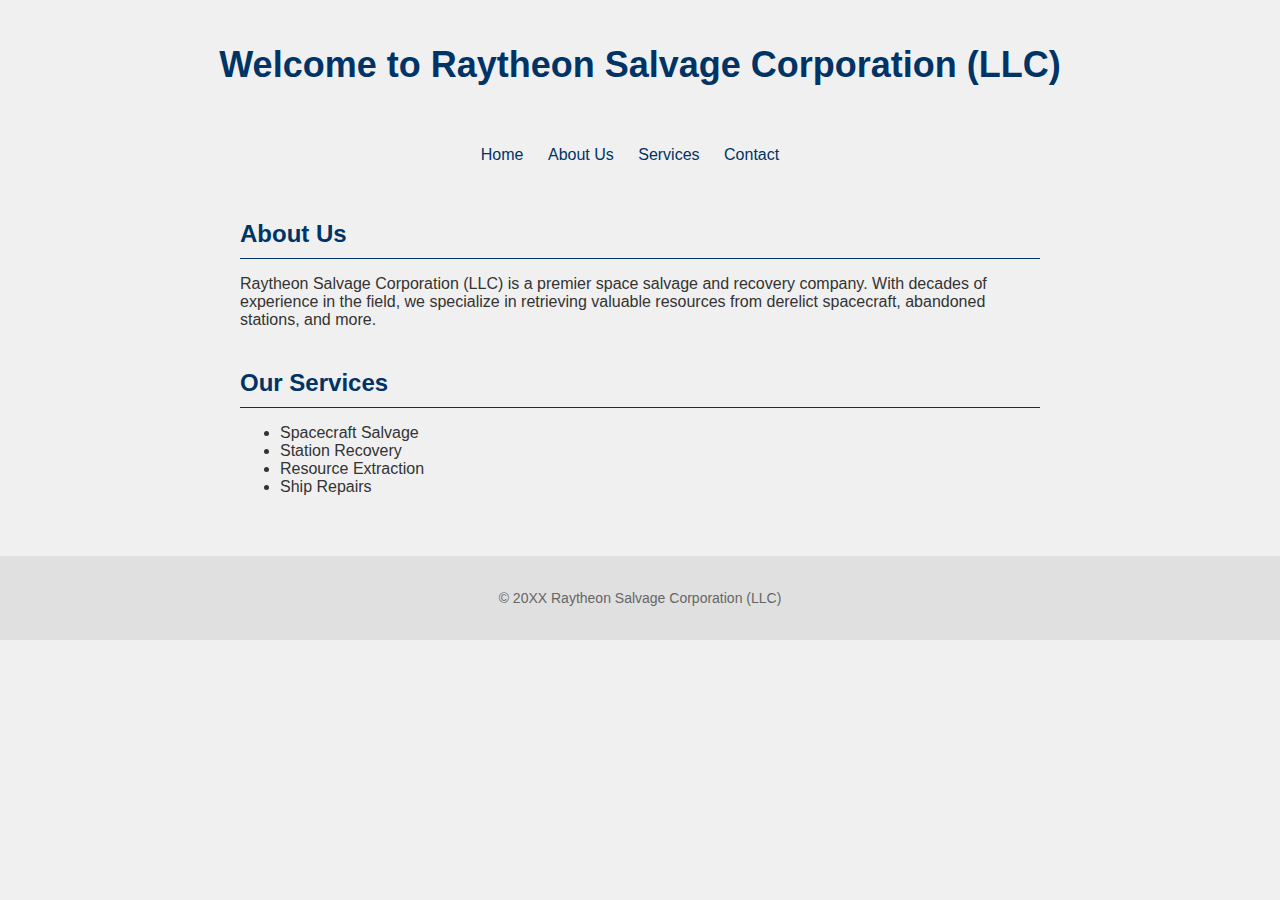
==== index.html @ 9d1de4b0 "Initial commit" ====
<!DOCTYPE html>
<html lang="en">
<head>
    <meta charset="UTF-8">
    <meta name="viewport" content="width=device-width, initial-scale=1.0">
    <title>Raytheon Salvage Corporation (LLC)</title>
    <link rel="stylesheet" href="style.css">
</head>
<body>
    <header>
        <h1>Welcome to Raytheon Salvage Corporation (LLC)</h1>
    </header>
    <center>
    <nav>
        <ul>
            <li><a href="#">Home</a></li>
            <li><a href="about.html">About Us</a></li>
            <li><a href="services.html">Services</a></li>
            <li><a href="contact.html">Contact</a></li>
        </ul>
    </nav>
    </center>
    <main>
        <section class="content">
            <h2>About Us</h2>
            <p>
                Raytheon Salvage Corporation (LLC) is a premier space salvage and recovery company. With decades of experience in the field, we specialize in retrieving valuable resources from derelict spacecraft, abandoned stations, and more.
            </p>
        </section>
        <section class="content">
            <h2>Our Services</h2>
            <ul>
                <li>Spacecraft Salvage</li>
                <li>Station Recovery</li>
                <li>Resource Extraction</li>
                <li>Ship Repairs</li>
            </ul>
        </section>
    </main>
    <footer>
        <p>&copy; 20XX Raytheon Salvage Corporation (LLC)</p>
    </footer>
</body>
</html>
---- style.css ----
body {
    background-color: #f0f0f0; /* Light gray background */
    color: #333; /* Dark gray text */
    font-family: Arial, sans-serif;
    margin: 0;
    padding: 0;
}

header {
    text-align: center;
    padding: 20px;
}

h1 {
    font-size: 36px;
    color: #003366; /* Dark blue heading text */
}

nav ul {
    list-style-type: none;
    padding: 0;
}

nav li {
    display: inline;
    margin-right: 20px;
}

nav a {
    color: #003366; /* Dark blue links */
    text-decoration: none;
}

main {
    max-width: 800px;
    margin: 0 auto;
    padding: 20px;
}

.content {
    margin-bottom: 40px;
}

h2 {
    font-size: 24px;
    border-bottom: 1px solid #003366; /* Dark blue heading underline */
    padding-bottom: 10px;
    margin-bottom: 10px;
    color: #003366; /* Dark blue heading text */
}

footer {
    text-align: center;
    padding: 20px;
    background-color: #e0e0e0; /* Light gray footer background */
}

footer p {
    font-size: 14px;
    color: #666; /* Gray footer text */
}
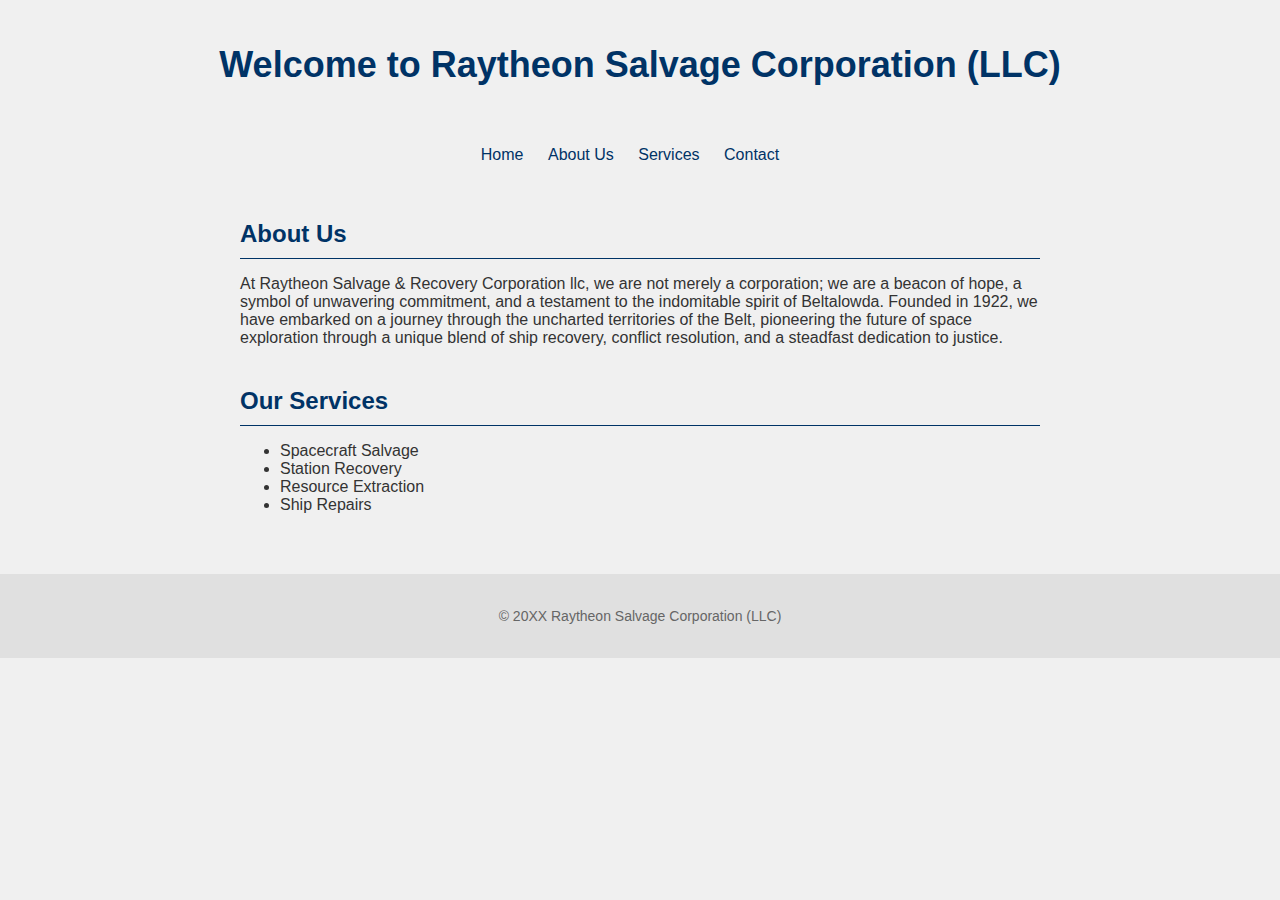
==== commit 5fbc36cb: "update" ====
--- a/index.html
+++ b/index.html
@@ -24,7 +24,7 @@
         <section class="content">
             <h2>About Us</h2>
             <p>
-                Raytheon Salvage Corporation (LLC) is a premier space salvage and recovery company. With decades of experience in the field, we specialize in retrieving valuable resources from derelict spacecraft, abandoned stations, and more.
+                At Raytheon Salvage & Recovery Corporation llc, we are not merely a corporation; we are a beacon of hope, a symbol of unwavering commitment, and a testament to the indomitable spirit of Beltalowda. Founded in 1922, we have embarked on a journey through the uncharted territories of the Belt, pioneering the future of space exploration through a unique blend of ship recovery, conflict resolution, and a steadfast dedication to justice.
             </p>
         </section>
         <section class="content">
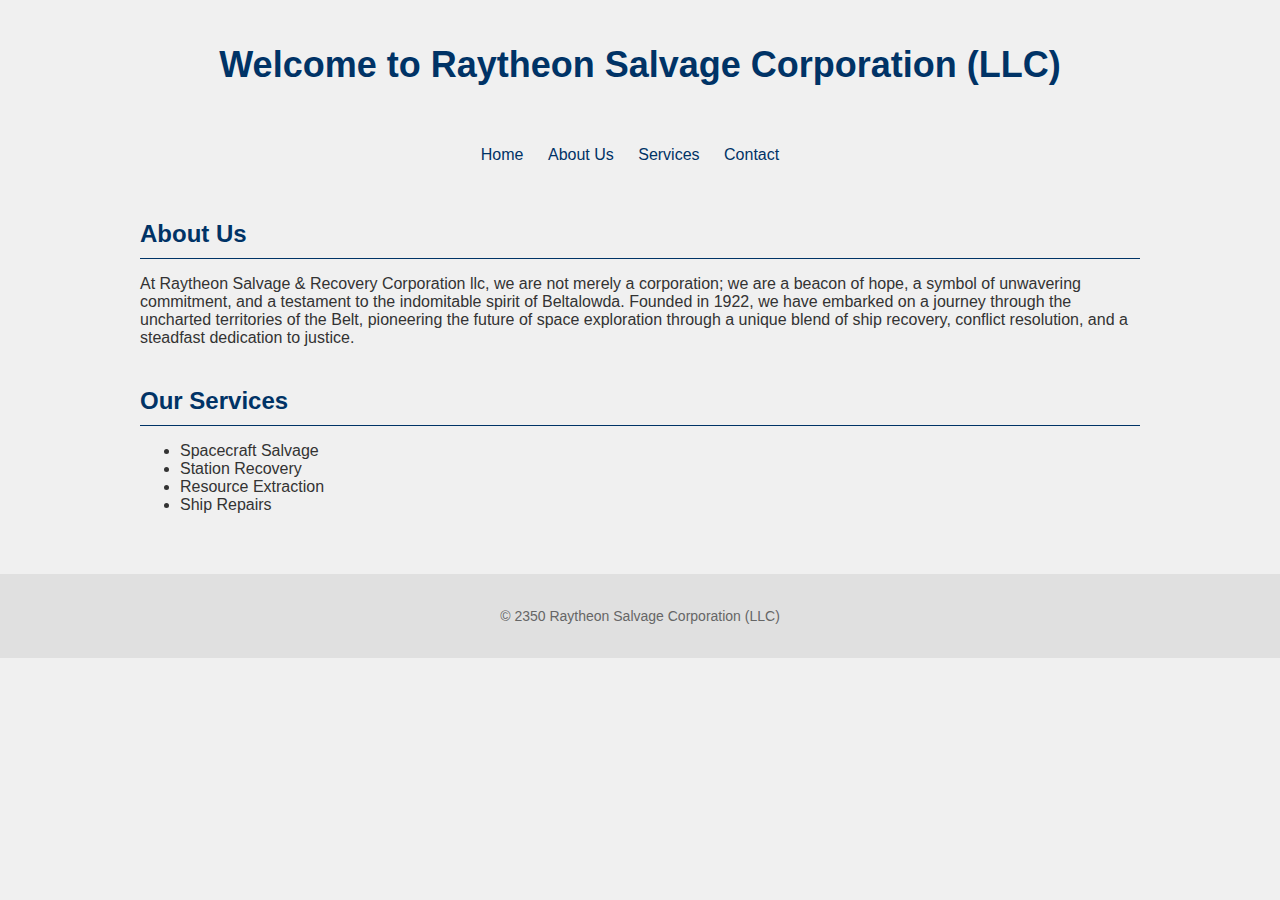
==== commit 15f05c49: "sfsadfsa" ====
--- a/index.html
+++ b/index.html
@@ -38,7 +38,7 @@
         </section>
     </main>
     <footer>
-        <p>&copy; 20XX Raytheon Salvage Corporation (LLC)</p>
+        <p>&copy; 2350 Raytheon Salvage Corporation (LLC)</p>
     </footer>
 </body>
 </html>
--- a/style.css
+++ b/style.css
@@ -32,7 +32,7 @@
 }
 
 main {
-    max-width: 800px;
+    max-width: 1000px;
     margin: 0 auto;
     padding: 20px;
 }
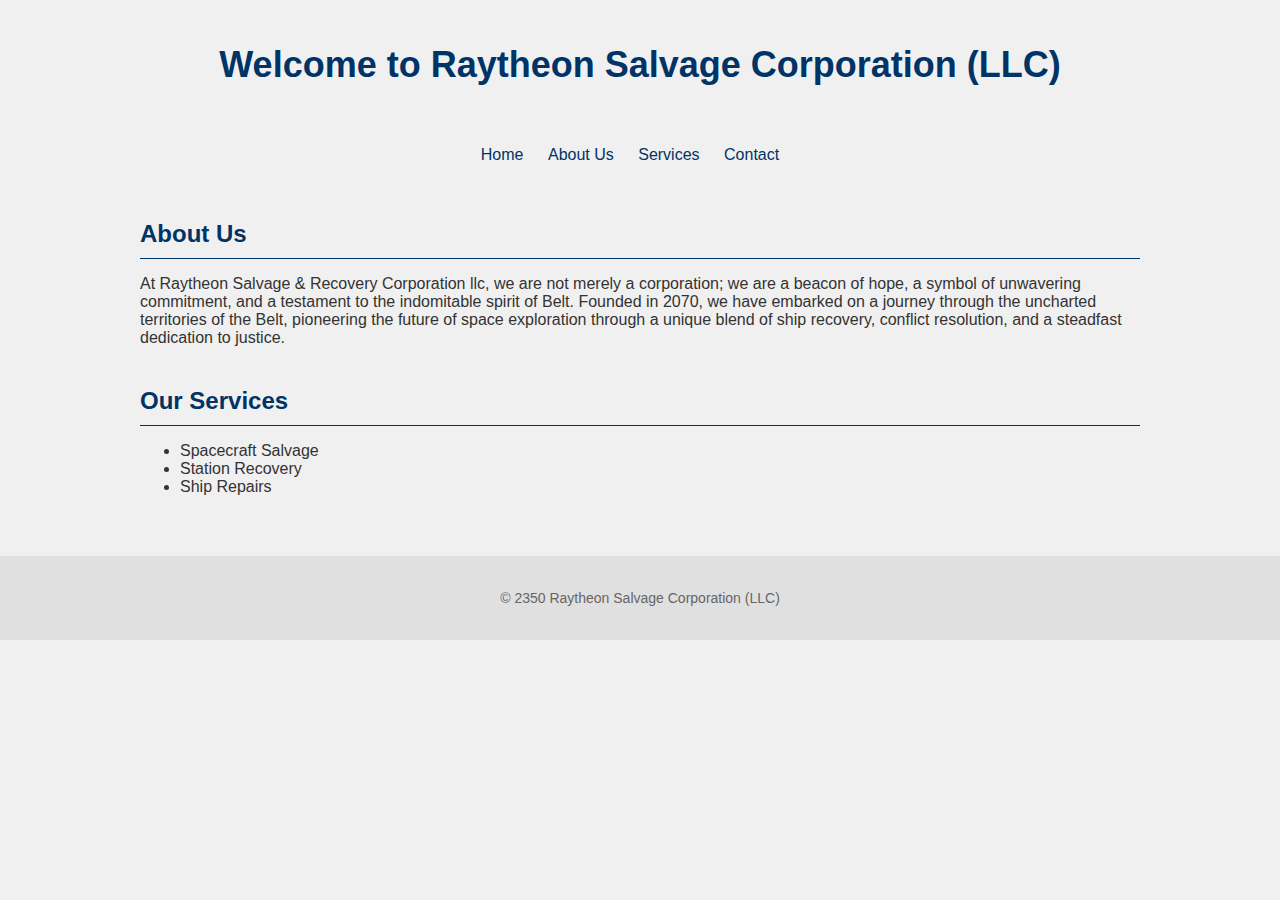
==== commit 483a4a63: "laconia" ====
--- a/index.html
+++ b/index.html
@@ -24,7 +24,7 @@
         <section class="content">
             <h2>About Us</h2>
             <p>
-                At Raytheon Salvage & Recovery Corporation llc, we are not merely a corporation; we are a beacon of hope, a symbol of unwavering commitment, and a testament to the indomitable spirit of Beltalowda. Founded in 1922, we have embarked on a journey through the uncharted territories of the Belt, pioneering the future of space exploration through a unique blend of ship recovery, conflict resolution, and a steadfast dedication to justice.
+                At Raytheon Salvage & Recovery Corporation llc, we are not merely a corporation; we are a beacon of hope, a symbol of unwavering commitment, and a testament to the indomitable spirit of Belt. Founded in 2070, we have embarked on a journey through the uncharted territories of the Belt, pioneering the future of space exploration through a unique blend of ship recovery, conflict resolution, and a steadfast dedication to justice.
             </p>
         </section>
         <section class="content">
@@ -32,7 +32,6 @@
             <ul>
                 <li>Spacecraft Salvage</li>
                 <li>Station Recovery</li>
-                <li>Resource Extraction</li>
                 <li>Ship Repairs</li>
             </ul>
         </section>
